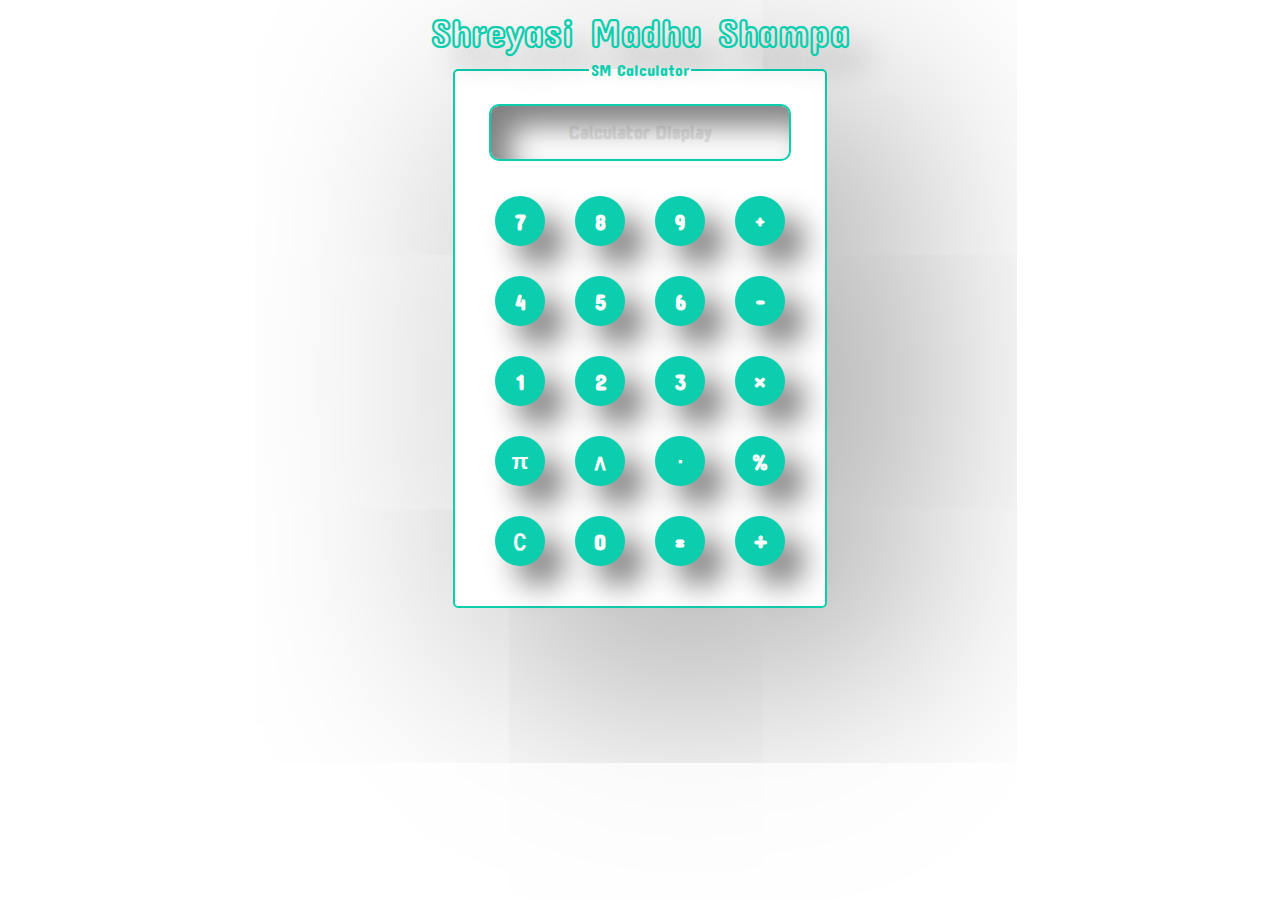
==== index.html @ 33cd8a2c "Add files via upload" ====
<!DOCTYPE html>
<html lang="en">
<head>
    <meta charset="UTF-8">
    <meta name="viewport" content="width=device-width, initial-scale=1.0">
    <title>Simple Calculator</title>
    <link rel="stylesheet" href="style.css">
</head>
<body>

    <div class="shreyasi d-flex">
        <h2>Shreyasi Madhu Shampa</h2>
    </div>

    <div class="container">
        <fieldset>
            <legend>SM Calculator</legend>
            <form action="">
                <div class="display d-flex">
                    <input type="text" name="display" placeholder="Calculator Display" readonly>
                </div>

                <div class="main-btn-group">

                    <div class="btn-group d-flex">
                        <input type="button" class="form-control" value="7" onclick="display.value += '7'">
                        <input type="button" class="form-control" value="8" onclick="display.value += '8'">
                        <input type="button" class="form-control" value="9" onclick="display.value += '9'">
                        <input type="button" class="form-control" value="&plus;" onclick="display.value += '+'">
                    </div>

                    <div class="btn-group d-flex">
                        <input type="button" class="form-control" value="4" onclick="display.value += '4'">
                        <input type="button" class="form-control" value="5" onclick="display.value += '5'">
                        <input type="button" class="form-control" value="6" onclick="display.value += '6'">
                        <input type="button" class="form-control" value="&minus;" onclick="display.value += '-'">
                    </div>

                    <div class="btn-group d-flex">
                        <input type="button" class="form-control" value="1" onclick="display.value += '1'">
                        <input type="button" class="form-control" value="2" onclick="display.value += '2'">
                        <input type="button" class="form-control" value="3" onclick="display.value += '3'">
                        <input type="button" class="form-control" value="&times;" onclick="display.value += '*'">
                    </div>

                    <div class="btn-group d-flex">
                        <input type="button" class="form-control" value="&pi;" onclick="display.value += '3.1416'">
                        <input type="button" class="form-control" value="&and;" onclick="display.value = eval(display.value*display.value)">
                        <input type="button" class="form-control" value="&#8729;" onclick="display.value += '.'">
                        <input type="button" class="form-control" value="&percnt;" onclick="display.value = eval(display.value/100)">
                    </div>

                    <div class="btn-group d-flex">
                        <input type="button" class="form-control" value="&comp;" onclick="display.value = ''">
                        <input type="button" class="form-control" value="0" onclick="display.value += '0'">
                        <input type="button" class="form-control" value="=" onclick="display.value = eval(display.value)">
                        <input type="button" class="form-control" value="&divide;" onclick="display.value += '/'">
                    </div>

                </div>
            </form>
        </fieldset>
    </div>
    
</body>
</html>
---- style.css ----
@import url('https://fonts.googleapis.com/css2?family=Concert+One&family=Monomaniac+One&display=swap');


.shreyasi h2{
    margin: 0;
    font-family: 'Concert One', sans-serif;
    color: #0bceaf;
    font-size: 40px;
    -webkit-text-stroke: 1px #0bceaf;
    -webkit-text-fill-color: transparent;
    text-shadow: 20px 20px 30px #0000002a;
    margin-bottom: 5px;
}

fieldset{
    width: 300px;
    margin: 0 auto;
    padding: 25px;
    border-radius: 5px;
    box-shadow:50px 50px 400px gray;
    border: 2px solid #0bceaf;
}

legend{
    text-align: center;
    font-family: 'Concert One', sans-serif;
    color: #0bceaf;
}
.d-flex{
    display: flex;
    justify-content: center;
    align-items: center;
}

input[type="text"]{
    text-align: center;
    outline: none;
    border: 2px solid #0bceaf;
    padding: 15px;
    font-size: 20px;
    font-weight: bold;
    border-radius: 10px;
    box-shadow: 20px 20px 30px grey inset;
}

input[type="text"]::placeholder{
    color: grey;
    opacity: 0.2;
    font-family: 'Monomaniac One', sans-serif;
}

.main-btn-group{
    margin-top: 20px;
}

input[type="button"]{
    margin: 15px;
    box-shadow: 20px 20px 30px grey;
}


.form-control{
    font-family: 'Concert One', sans-serif;
    text-align: center;
    height: 50px;
    width: 50px;
    border-radius: 50%;
    color: white;
    background-color: #0bceaf;
    outline: none;
    border: 2px solid #0bceaf;
    cursor: pointer;
    padding: 5px 10px;
    font-size: 22px;
    font-weight: bold;
}
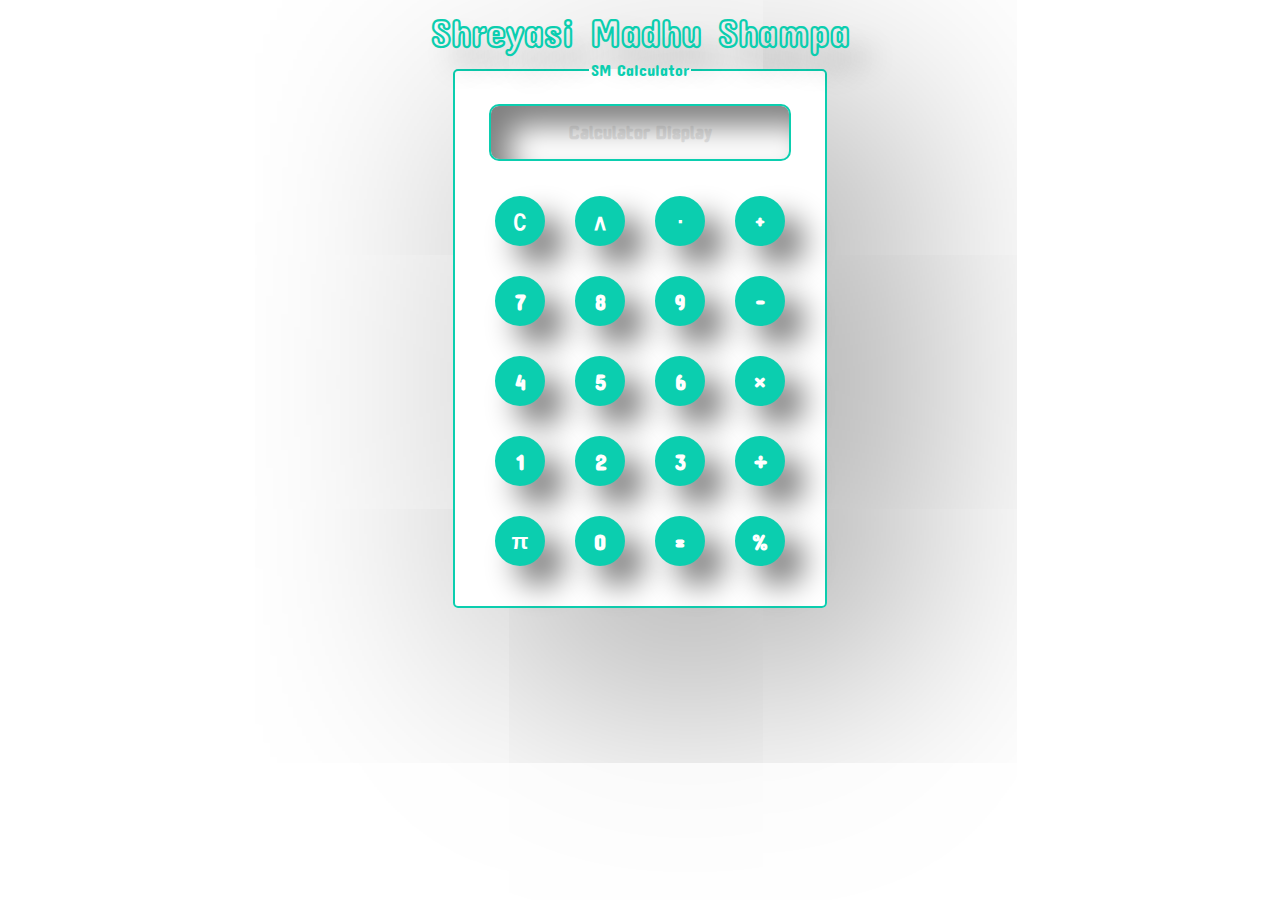
==== commit 046a3794: "index.html" ====
--- a/index.html
+++ b/index.html
@@ -23,38 +23,38 @@
                 <div class="main-btn-group">
 
                     <div class="btn-group d-flex">
+                        <input type="button" class="form-control" value="&comp;" onclick="display.value = ''">
+                        <input type="button" class="form-control" value="&and;" onclick="display.value = eval(display.value*display.value)">
+                        <input type="button" class="form-control" value="&#8729;" onclick="display.value += '.'">
+                        <input type="button" class="form-control" value="&plus;" onclick="display.value += '+'">
+                    </div>
+
+                    <div class="btn-group d-flex">
                         <input type="button" class="form-control" value="7" onclick="display.value += '7'">
                         <input type="button" class="form-control" value="8" onclick="display.value += '8'">
                         <input type="button" class="form-control" value="9" onclick="display.value += '9'">
-                        <input type="button" class="form-control" value="&plus;" onclick="display.value += '+'">
+                        <input type="button" class="form-control" value="&minus;" onclick="display.value += '-'">
                     </div>
 
                     <div class="btn-group d-flex">
                         <input type="button" class="form-control" value="4" onclick="display.value += '4'">
                         <input type="button" class="form-control" value="5" onclick="display.value += '5'">
                         <input type="button" class="form-control" value="6" onclick="display.value += '6'">
-                        <input type="button" class="form-control" value="&minus;" onclick="display.value += '-'">
+                        <input type="button" class="form-control" value="&times;" onclick="display.value += '*'">
                     </div>
 
                     <div class="btn-group d-flex">
                         <input type="button" class="form-control" value="1" onclick="display.value += '1'">
                         <input type="button" class="form-control" value="2" onclick="display.value += '2'">
                         <input type="button" class="form-control" value="3" onclick="display.value += '3'">
-                        <input type="button" class="form-control" value="&times;" onclick="display.value += '*'">
+                        <input type="button" class="form-control" value="&divide;" onclick="display.value += '/'">
                     </div>
 
                     <div class="btn-group d-flex">
                         <input type="button" class="form-control" value="&pi;" onclick="display.value += '3.1416'">
-                        <input type="button" class="form-control" value="&and;" onclick="display.value = eval(display.value*display.value)">
-                        <input type="button" class="form-control" value="&#8729;" onclick="display.value += '.'">
-                        <input type="button" class="form-control" value="&percnt;" onclick="display.value = eval(display.value/100)">
-                    </div>
-
-                    <div class="btn-group d-flex">
-                        <input type="button" class="form-control" value="&comp;" onclick="display.value = ''">
                         <input type="button" class="form-control" value="0" onclick="display.value += '0'">
                         <input type="button" class="form-control" value="=" onclick="display.value = eval(display.value)">
-                        <input type="button" class="form-control" value="&divide;" onclick="display.value += '/'">
+                        <input type="button" class="form-control" value="&percnt;" onclick="display.value = eval(display.value/100)">
                     </div>
 
                 </div>
@@ -63,4 +63,4 @@
     </div>
     
 </body>
-</html>+</html>
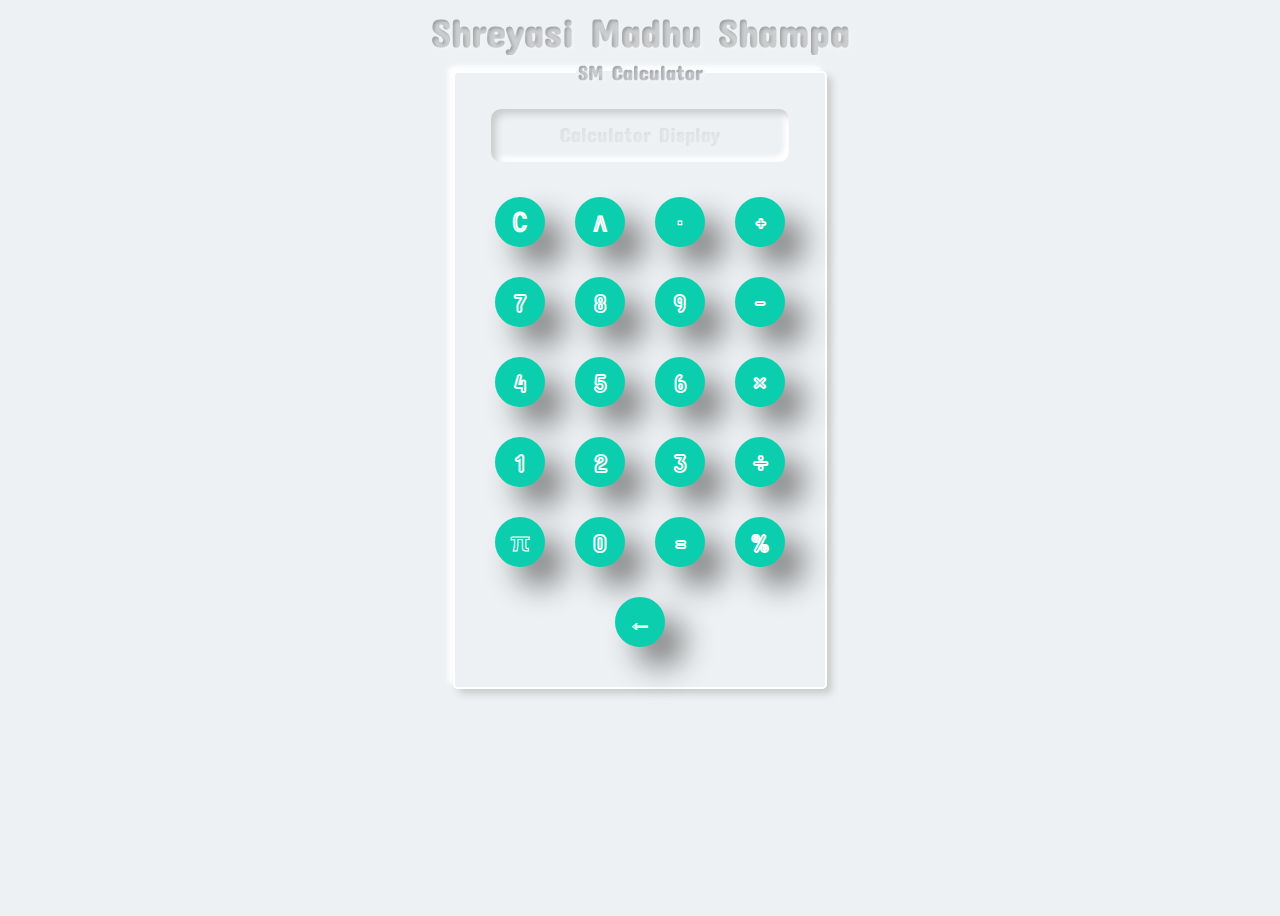
==== commit 9a285235: "index.html" ====
--- a/index.html
+++ b/index.html
@@ -3,58 +3,66 @@
 <head>
     <meta charset="UTF-8">
     <meta name="viewport" content="width=device-width, initial-scale=1.0">
+    <meta name="description" content="Calculator">
+    <meta name="keywords" content="Calculator">
     <title>Simple Calculator</title>
     <link rel="stylesheet" href="style.css">
 </head>
 <body>
 
     <div class="shreyasi d-flex">
-        <h2>Shreyasi Madhu Shampa</h2>
+        <h2 class="txt fm">Shreyasi Madhu Shampa</h2>
     </div>
 
-    <div class="container">
+    <div class="container-fluid">
         <fieldset>
-            <legend>SM Calculator</legend>
-            <form action="">
-                <div class="display d-flex">
-                    <input type="text" name="display" placeholder="Calculator Display" readonly>
+            <legend class="txt fm">SM Calculator</legend>
+            <form action="" name="cform">
+                <div class="calculator-display d-flex">
+                    <input type="text" class="txt" name="calculatorDisplay" placeholder="Calculator Display" readonly>
                 </div>
 
                 <div class="main-btn-group">
 
                     <div class="btn-group d-flex">
-                        <input type="button" class="form-control" value="&comp;" onclick="display.value = ''">
-                        <input type="button" class="form-control" value="&and;" onclick="display.value = eval(display.value*display.value)">
-                        <input type="button" class="form-control" value="&#8729;" onclick="display.value += '.'">
-                        <input type="button" class="form-control" value="&plus;" onclick="display.value += '+'">
+                        <input type="button" class="form-control" value="&comp;" onclick="calculatorDisplay.value = ''">
+                        <input type="button" class="form-control" value="&and;" onclick="calculatorDisplay.value = eval(calculatorDisplay.value*calculatorDisplay.value)">
+                        <input type="button" class="form-control" value="&#8729;" onclick="calculatorDisplay.value += '.'">
+                        <input type="button" class="form-control" value="&plus;" onclick="calculatorDisplay.value += '+'">
                     </div>
 
                     <div class="btn-group d-flex">
-                        <input type="button" class="form-control" value="7" onclick="display.value += '7'">
-                        <input type="button" class="form-control" value="8" onclick="display.value += '8'">
-                        <input type="button" class="form-control" value="9" onclick="display.value += '9'">
-                        <input type="button" class="form-control" value="&minus;" onclick="display.value += '-'">
+                        <input type="button" class="form-control" value="7" onclick="calculatorDisplay.value += '7'">
+                        <input type="button" class="form-control" value="8" onclick="calculatorDisplay.value += '8'">
+                        <input type="button" class="form-control" value="9" onclick="calculatorDisplay.value += '9'">
+                        <input type="button" class="form-control" value="&minus;" onclick="calculatorDisplay.value += '-'">
                     </div>
 
                     <div class="btn-group d-flex">
-                        <input type="button" class="form-control" value="4" onclick="display.value += '4'">
-                        <input type="button" class="form-control" value="5" onclick="display.value += '5'">
-                        <input type="button" class="form-control" value="6" onclick="display.value += '6'">
-                        <input type="button" class="form-control" value="&times;" onclick="display.value += '*'">
+                        <input type="button" class="form-control" value="4" onclick="calculatorDisplay.value += '4'">
+                        <input type="button" class="form-control" value="5" onclick="calculatorDisplay.value += '5'">
+                        <input type="button" class="form-control" value="6" onclick="calculatorDisplay.value += '6'">
+                        <input type="button" class="form-control" value="&times;" onclick="calculatorDisplay.value += '*'">
                     </div>
 
                     <div class="btn-group d-flex">
-                        <input type="button" class="form-control" value="1" onclick="display.value += '1'">
-                        <input type="button" class="form-control" value="2" onclick="display.value += '2'">
-                        <input type="button" class="form-control" value="3" onclick="display.value += '3'">
-                        <input type="button" class="form-control" value="&divide;" onclick="display.value += '/'">
+                        <input type="button" class="form-control" value="1" onclick="calculatorDisplay.value += '1'">
+                        <input type="button" class="form-control" value="2" onclick="calculatorDisplay.value += '2'">
+                        <input type="button" class="form-control" value="3" onclick="calculatorDisplay.value += '3'">
+                        <input type="button" class="form-control" value="&divide;" onclick="calculatorDisplay.value += '/'">
                     </div>
 
                     <div class="btn-group d-flex">
-                        <input type="button" class="form-control" value="&pi;" onclick="display.value += '3.1416'">
-                        <input type="button" class="form-control" value="0" onclick="display.value += '0'">
-                        <input type="button" class="form-control" value="=" onclick="display.value = eval(display.value)">
-                        <input type="button" class="form-control" value="&percnt;" onclick="display.value = eval(display.value/100)">
+                        <input type="button" class="form-control" value="&pi;" onclick="calculatorDisplay.value += '3.14159265359'">
+                        <input type="button" class="form-control" value="0" onclick="calculatorDisplay.value += '0'">
+                        <input type="button" class="form-control" value="=" onclick="calculatorDisplay.value = eval(calculatorDisplay.value)">
+                        <input type="button" class="form-control" value="&percnt;" onclick="calculatorDisplay.value = eval(calculatorDisplay.value/100)">
+                    </div>
+
+        
+
+                    <div class="btn-group d-flex">
+                        <input type="button" id="backbtn" class="form-control" value="&larr;" onclick="backspace()">
                     </div>
 
                 </div>
@@ -62,5 +70,7 @@
         </fieldset>
     </div>
     
+
+    <script src="./main.js"></script>
 </body>
 </html>
--- a/style.css
+++ b/style.css
@@ -1,15 +1,32 @@
 @import url('https://fonts.googleapis.com/css2?family=Concert+One&family=Monomaniac+One&display=swap');
 
+body{
+    min-height: 100vh;
+    background: #edf1f4;
+}
+
+.fm{
+    font: bold 20px 'Concert One', sans-serif;
+}
+
+.txt{
+    background-color: #565656;
+    color: transparent;
+    text-shadow: 2px 2px 3px rgba(255,255,255,0.5);
+    -webkit-background-clip: text;
+    -moz-background-clip: text;
+    background-clip: text;
+    -webkit-text-stroke: transparent;
+    -webkit-text-fill-color: transparent;
+}
 
 .shreyasi h2{
     margin: 0;
     font-family: 'Concert One', sans-serif;
     color: #0bceaf;
     font-size: 40px;
-    -webkit-text-stroke: 1px #0bceaf;
-    -webkit-text-fill-color: transparent;
-    text-shadow: 20px 20px 30px #0000002a;
     margin-bottom: 5px;
+    opacity: 0.5;
 }
 
 fieldset{
@@ -17,14 +34,13 @@
     margin: 0 auto;
     padding: 25px;
     border-radius: 5px;
-    box-shadow:50px 50px 400px gray;
-    border: 2px solid #0bceaf;
+    box-shadow: 5px 5px 7px #ccc, -5px -5px 5px #fff;
+    border: 2px solid #fff;
 }
 
 legend{
     text-align: center;
-    font-family: 'Concert One', sans-serif;
-    color: #0bceaf;
+    opacity: 0.5;
 }
 .d-flex{
     display: flex;
@@ -35,18 +51,26 @@
 input[type="text"]{
     text-align: center;
     outline: none;
-    border: 2px solid #0bceaf;
+    border: none;
+    /* background-color: #fff; */
+    /* border: 2px solid #0bceaf; */
     padding: 15px;
     font-size: 20px;
     font-weight: bold;
     border-radius: 10px;
-    box-shadow: 20px 20px 30px grey inset;
+    /* box-shadow: 20px 20px 30px grey inset; */
+    box-shadow:inset 5px 5px 7px #ccc, inset -5px -5px 5px #fff;
 }
 
 input[type="text"]::placeholder{
-    color: grey;
-    opacity: 0.2;
-    font-family: 'Monomaniac One', sans-serif;
+    font: bold 20px 'Concert One', sans-serif;
+    background-color: #565656;
+    opacity: 0.1;
+    color: transparent;
+    text-shadow: 2px 2px 3px rgba(255,255,255,0.5);
+    -webkit-background-clip: text;
+    -moz-background-clip: text;
+    background-clip: text;
 }
 
 .main-btn-group{
@@ -66,11 +90,15 @@
     width: 50px;
     border-radius: 50%;
     color: white;
-    background-color: #0bceaf;
+    background: #0bceaf;
     outline: none;
     border: 2px solid #0bceaf;
     cursor: pointer;
     padding: 5px 10px;
-    font-size: 22px;
+    font-size: 25px;
     font-weight: bold;
-}+    -webkit-text-stroke: 1px #fff;
+    -webkit-text-fill-color: transparent;
+}
+
+
